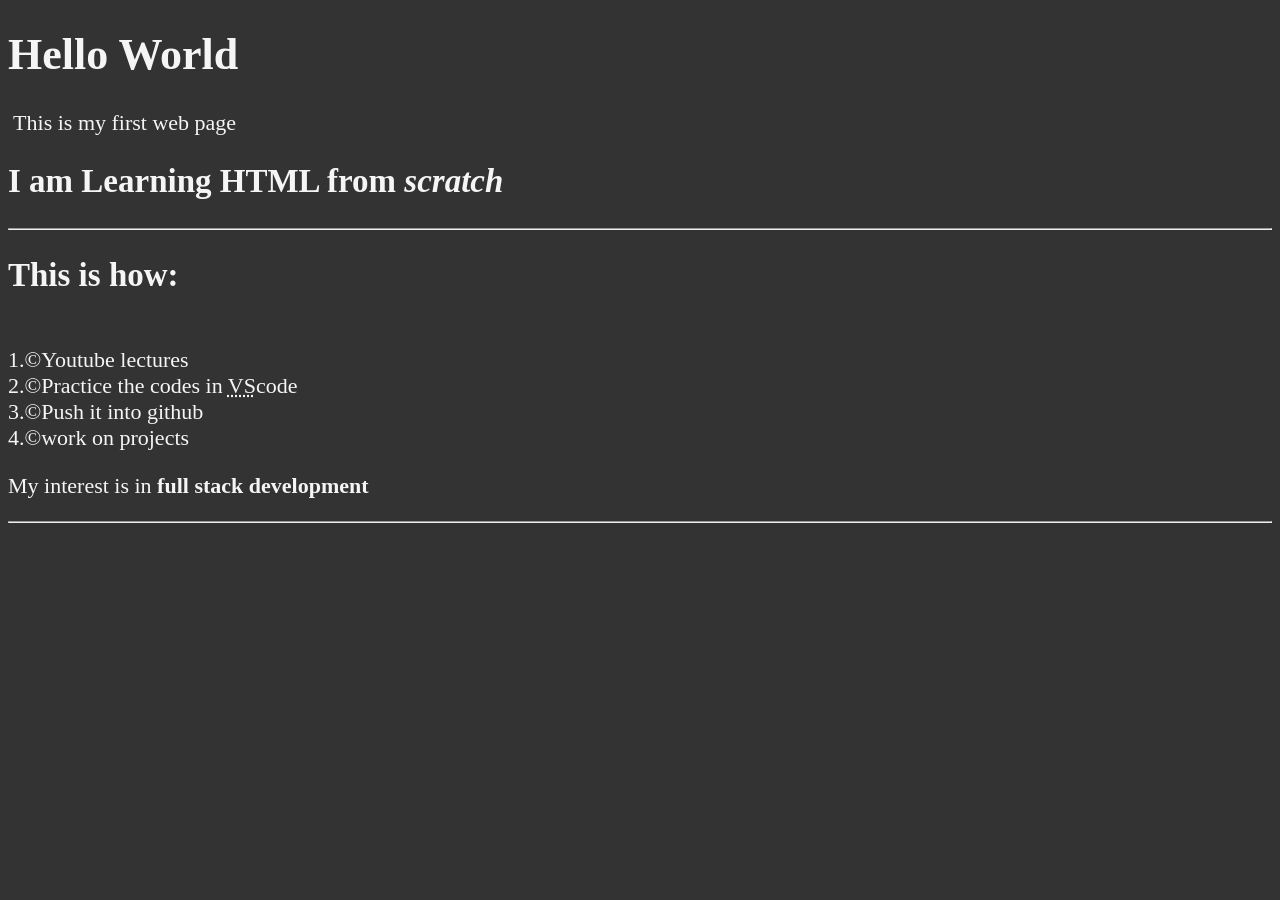
==== index.html @ 3b41d886 "Initial commit" ====
<!DOCTYPE html>
<html lang="en">
<head>
<meta charset="UTF-8">
    <title>My first webpage</title>
<link rel="icon" href="icon.jpeg" type="image/x-icon">
<link rel="stylesheet" href="main.css" type="text/css">
</head>
<body>
  <h1>Hello World
 </h1>
<p>&nbsp;This is my first web page</p>
<h2>I am Learning HTML from <em>scratch</em></h2>
<hr>
<h2>This is how:</h2>
<br>1.&copy;Youtube lectures 
<br>2.&copy;Practice the codes in <abbr title="Visual Studio">VS</abbr>code
<br>3.&copy;Push it into github
<br>4.&copy;work on projects
<p>My interest is in <strong>full stack development</strong></p>
<hr>
</body>
</html>
---- main.css ----
html{
font-size: 22px
}
body{
    background-color: #333;
    color: whitesmoke;}
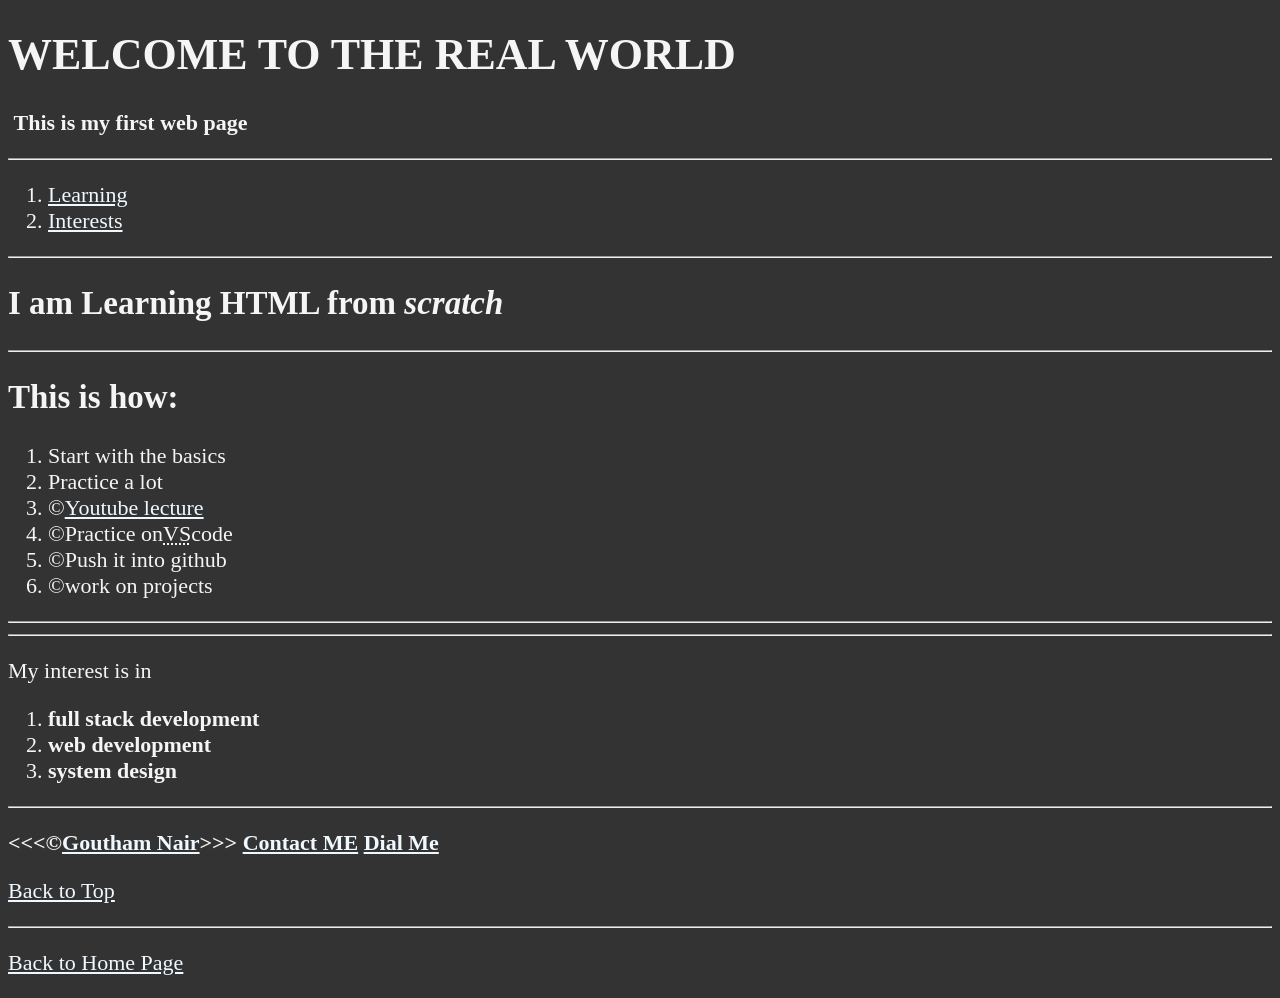
==== commit 3278908d: "Chapter 2" ====
--- a/index.html
+++ b/index.html
@@ -2,22 +2,52 @@
 <html lang="en">
 <head>
 <meta charset="UTF-8">
-    <title>My first webpage</title>
+    <title>The Real World</title>
 <link rel="icon" href="icon.jpeg" type="image/x-icon">
 <link rel="stylesheet" href="main.css" type="text/css">
 </head>
 <body>
-  <h1>Hello World
+  <h1><b>WELCOME TO THE REAL WORLD</b>
  </h1>
-<p>&nbsp;This is my first web page</p>
+<p>&nbsp;<b>This is my first web page</b></p>
+<hr>
+
+<nav>
+<ol>
+<li><a href="#Learning">Learning</a></li>
+<li><a href="#Interests">Interests</a></li>
+</ol></nav>
+
+<hr>
+
+<section id="Learning">
 <h2>I am Learning HTML from <em>scratch</em></h2>
 <hr>
 <h2>This is how:</h2>
-<br>1.&copy;Youtube lectures 
-<br>2.&copy;Practice the codes in <abbr title="Visual Studio">VS</abbr>code
-<br>3.&copy;Push it into github
-<br>4.&copy;work on projects
-<p>My interest is in <strong>full stack development</strong></p>
+<ol>
+<li>Start with the basics</li>
+<li>Practice a lot</li>
+<li>&copy;<a href="https://www.youtube.com/watch?v=kUMe1FH4CHE&t=2941s">Youtube lecture</a></li>
+<li>&copy;Practice on<abbr title="Visual Studio">VS</abbr>code</li>
+<li>&copy;Push it into github</li>
+<li>&copy;work on projects</li>
+</ol>
+</section>
+
 <hr>
+
+<section id="Interests">
+
+<hr>
+<p>My interest is in <ol><li><strong>full stack development</strong></li>
+<li><strong>web development</strong></li>
+<li><strong>system design</strong></li></ol></p>
+<hr>
+<p><b>&lt;&lt;&lt;&copy;<a href="about.html">Goutham Nair</a>&gt;&gt;&gt;</b>
+<b><a href="mailto:abc@gmail.com">Contact ME</a></b>
+<b><a href="tel:+91 9470173847">Dial Me</a></b></p>
+<p><a href="#">Back to Top</a></p>
+<hr>
+<p><a href="/">Back to Home Page</a></p>
 </body>
 </html>
--- a/main.css
+++ b/main.css
@@ -3,4 +3,11 @@
 }
 body{
     background-color: #333;
-    color: whitesmoke;}+    color: whitesmoke;}
+a{
+    color:aliceblue;
+}
+a:visited{
+    color:lightgray;}
+a:hover,a:active{
+    color:lightblue;}
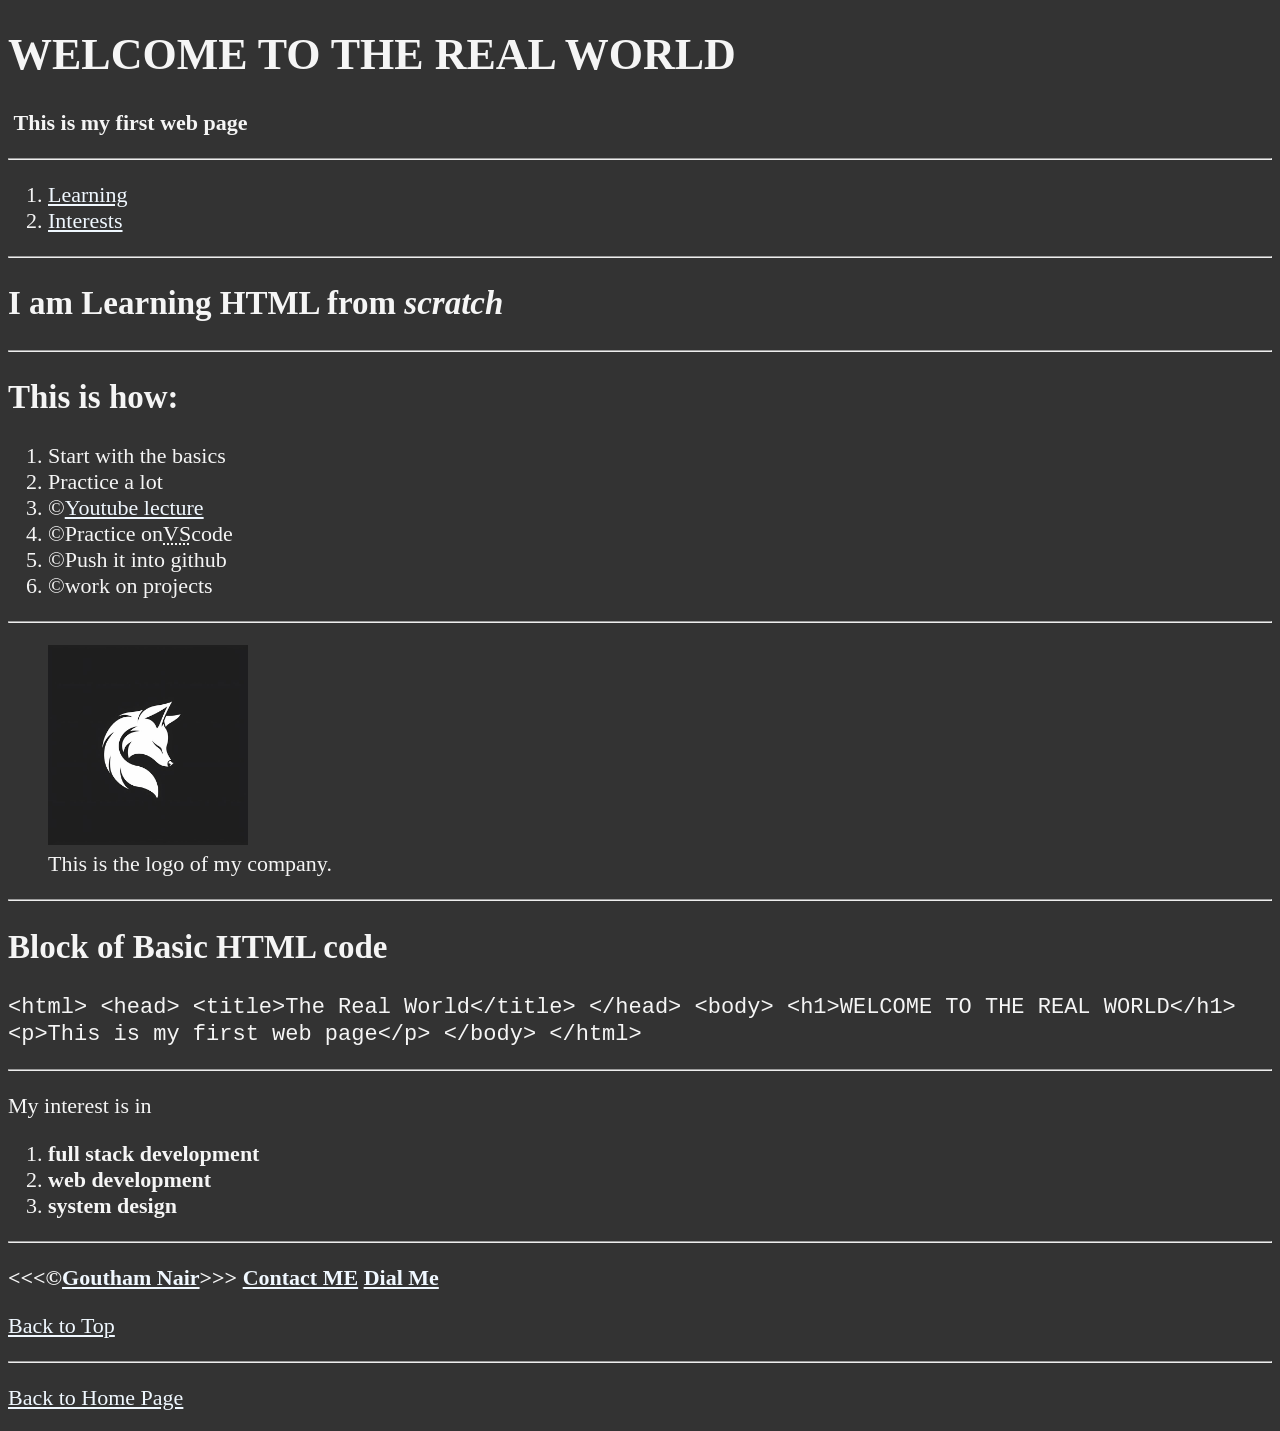
==== commit e64aec6c: "chapter 3" ====
--- a/index.html
+++ b/index.html
@@ -35,6 +35,22 @@
 </section>
 
 <hr>
+<figure>
+<img src="icon.jpeg" alt="icon" title="Logo" width="200">
+<figcaption>This is the logo of my company.
+</figcaption>
+</figure>
+<hr>
+<h2>Block of Basic HTML code</h2>
+<p><code>&lt;html&gt;
+  &lt;head&gt;
+    &lt;title&gt;The Real World&lt;/title&gt;
+  &lt;/head&gt;
+  &lt;body&gt;
+    &lt;h1&gt;WELCOME TO THE REAL WORLD&lt;/h1&gt;
+    &lt;p&gt;This is my first web page&lt;/p&gt;
+  &lt;/body&gt;
+&lt;/html&gt;</code></p>
 
 <section id="Interests">
 
@@ -50,4 +66,4 @@
 <hr>
 <p><a href="/">Back to Home Page</a></p>
 </body>
-</html>
+</html>
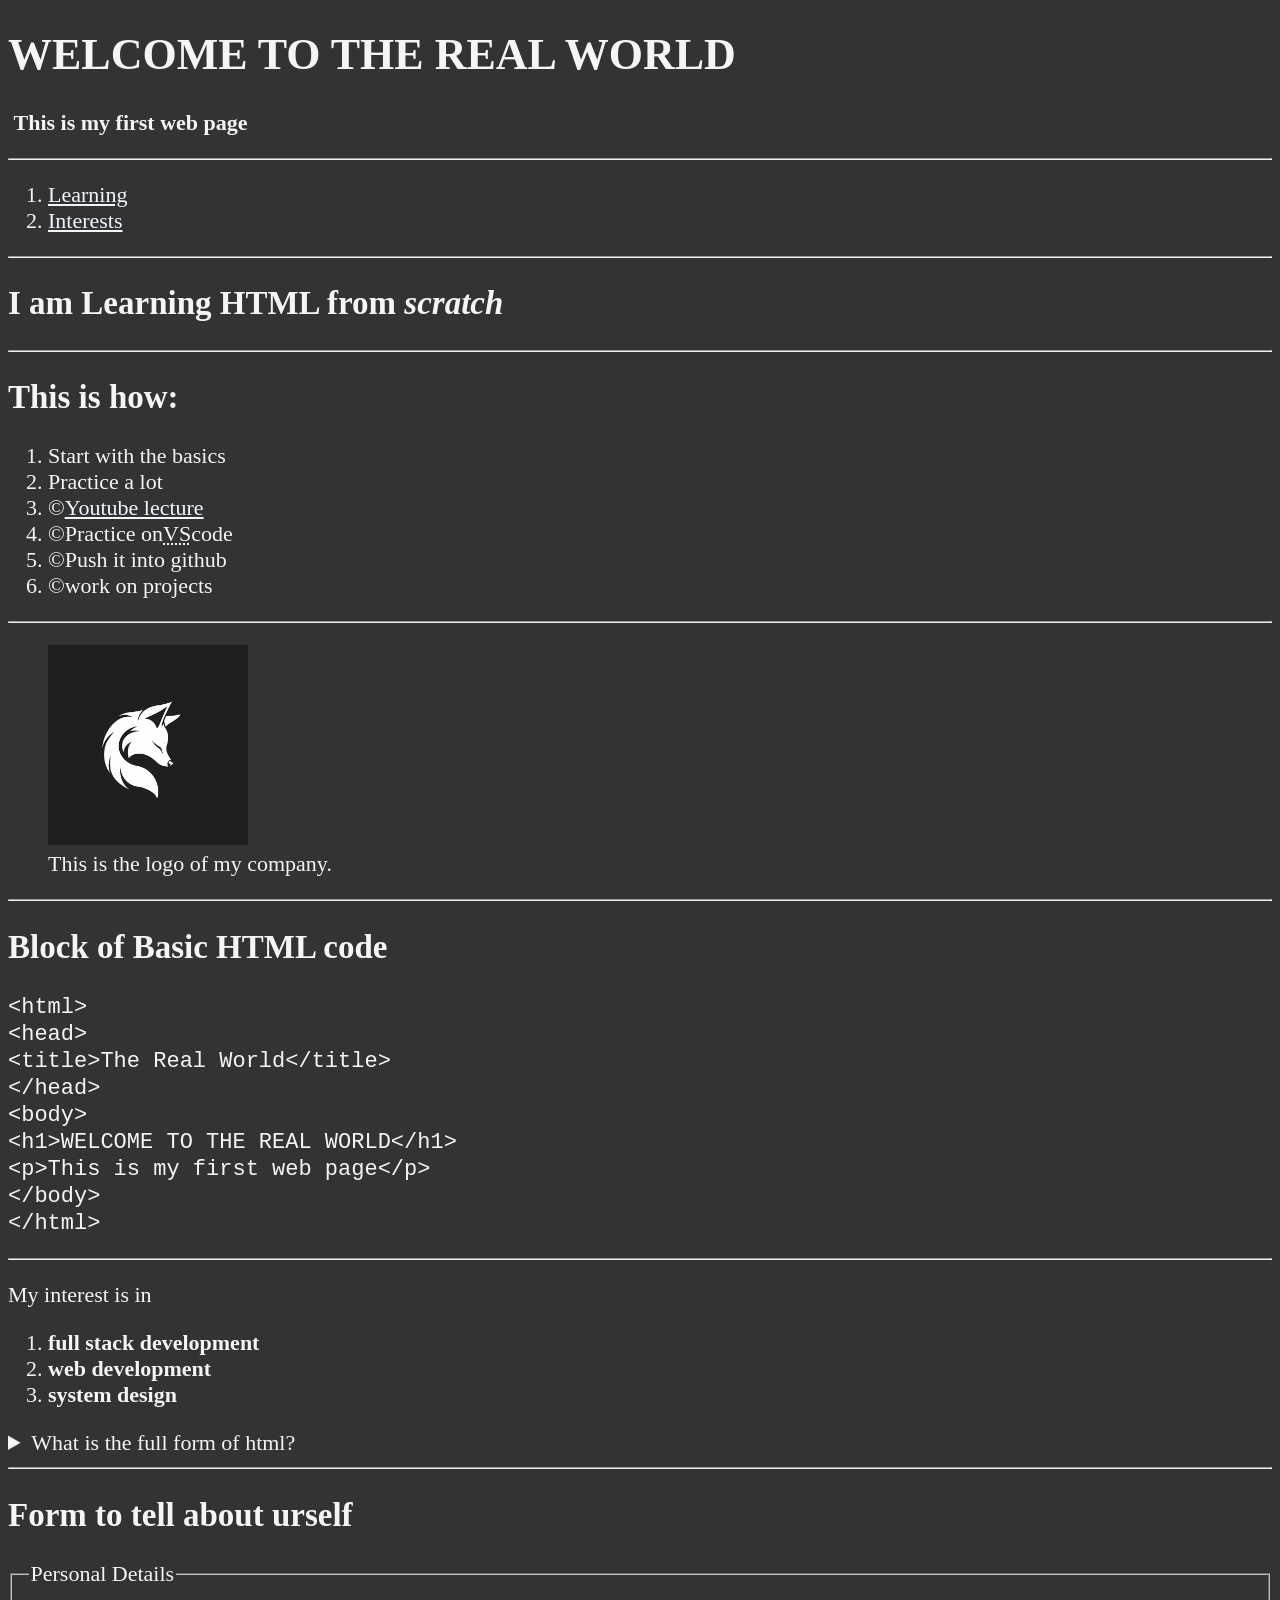
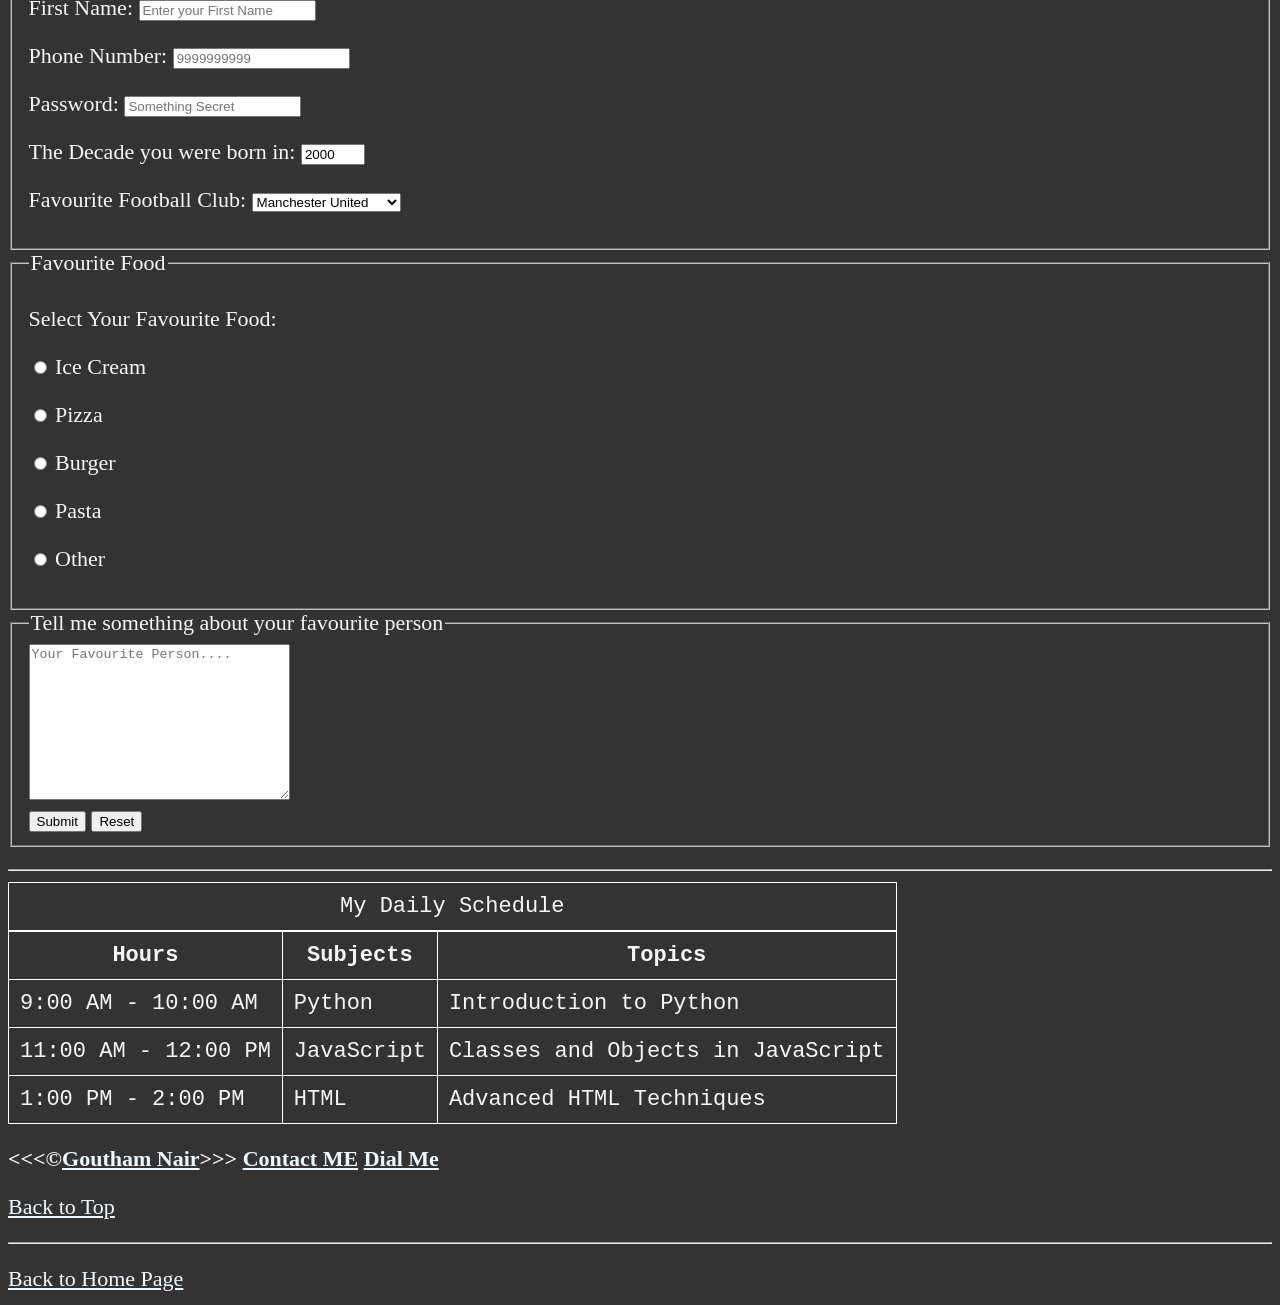
==== commit 24aa3a3f: "Committed" ====
--- a/index.html
+++ b/index.html
@@ -43,14 +43,14 @@
 <hr>
 <h2>Block of Basic HTML code</h2>
 <p><code>&lt;html&gt;
-  &lt;head&gt;
-    &lt;title&gt;The Real World&lt;/title&gt;
-  &lt;/head&gt;
-  &lt;body&gt;
-    &lt;h1&gt;WELCOME TO THE REAL WORLD&lt;/h1&gt;
-    &lt;p&gt;This is my first web page&lt;/p&gt;
-  &lt;/body&gt;
-&lt;/html&gt;</code></p>
+  <br>&lt;head&gt;
+    <br>&lt;title&gt;The Real World&lt;/title&gt;
+  <br>&lt;/head&gt;
+ <br> &lt;body&gt;
+    <br>&lt;h1&gt;WELCOME TO THE REAL WORLD&lt;/h1&gt;
+    <br>&lt;p&gt;This is my first web page&lt;/p&gt;
+  <br>&lt;/body&gt;
+<br>&lt;/html&gt;</code></p>
 
 <section id="Interests">
 
@@ -58,10 +58,123 @@
 <p>My interest is in <ol><li><strong>full stack development</strong></li>
 <li><strong>web development</strong></li>
 <li><strong>system design</strong></li></ol></p>
+<aside>
+<details>
+<summary>What is the full form of html?</summary>
+<p>HyperText Markup Language</p></details>
+</aside>
 <hr>
+<h2>Form to tell about urself</h2>
+<form action="https://httpbin.org" method="get">
+  <p>
+   <fieldset>
+    <legend>Personal Details</legend>
+   <label for="fname">First Name:</label>
+        <input type="text" id="fname" placeholder="Enter your First Name" required>   
+  </p>  
+  <p>
+   <label for="phone">Phone Number:</label>
+        <input type="tel" id="phone" placeholder="9999999999" pattern="[0-9]{10}" required>
+  </p>
+  <p>
+   <label for="password">Password:</label>
+        <input type="password" id="password" placeholder="Something Secret" required>
+  </p>
+  <p>
+   <label for="decade">The Decade you were born in:</label>
+        <input type="number" id="decade" placeholder="Enter the decade" min="1900" max="2099" step="10" value="2000"required>
+  </p>
+  <p>
+   <label for="football">Favourite Football Club:</label>
+        <select id="football">
+          <optgroup label="English Clubs">
+          <option value="manchester-united">Manchester United</option>
+          <option value="liverpool">Liverpool</option>
+          <option value="chelsea">Chelsea</option>
+          <option value="manchester-city">Manchester City</option>
+          <option value="arsenal">Arsenal</option>
+          </optgroup>
+          <optgroup label="Spanish Clubs">
+          <option value="real madrid">Real Madrid</option>
+          <option value="barcelona">Barcelona</option>
+          </optgroup>
+          <optgroup label="German Clubs">
+          <option value="bayern munich">Bayern Munich</option>
+          <option value="bayer leverkusen">Bayer Leverkusen</option>
+          <option value="dortmund">BVB Dortmund</option>
+          </optgroup>
+          <optgroup label="Italian Clubs">
+          <option value="juventus">Juventus</option>
+          <option value="ac milan">AC Milan</option>
+          <option value="inter milan">Inter Milan</option>
+          </optgroup>
+          <option value="Other Clubs">Other Clubs</option>
+        </select>
+  </p>
+  </fieldset>
+  <fieldset>
+    <legend>Favourite Food</legend>
+<p>    
+<label for="food">Select Your Favourite Food:</label></p>
+    <p><input type="radio" name="food" id="icecream" value="icecream">
+   <label for="icecream">Ice Cream</label></p>
+    <p><input type="radio" name="food" id="pizza" value="pizza">
+    <label for="pizza">Pizza</label></p>
+    <p><input type="radio" name="food" id="burger" value="burger">
+    <label for="burger">Burger</label></p>
+    <p><input type="radio" name="food" id="pasta" value="pasta">
+    <label for="pasta">Pasta</label></p>
+    <p><input type="radio" name="food" id="other" value="other">
+     <label for="other">Other</label></p>
+  </fieldset>
+<fieldset>
+    <legend>Tell me something about your favourite person</legend>
+       <textarea name="favourite person" rows="10" cols="30" placeholder="Your Favourite Person...."></textarea>
+  <br><button type="submit">Submit</button>
+  <button type="reset">Reset</button>
+</fieldset>
+</form>
+<!--This is a comment--></p>
+<hr>
+<table>
+<caption>My Daily Schedule</caption>
+<tr>
+<th>
+Hours</th>
+<th>
+Subjects</th>
+<th>Topics</th>
+</tr>
+<tr>
+<td>
+<time datetime="09:00">9:00 AM</time>
+<time datetime="10:00">- 10:00 AM</time></td>
+<td>
+Python</td>
+<td>
+Introduction to Python</td>
+</tr>
+<tr>
+<td>
+<time datetime="11:00">11:00 AM</time>
+<time datetime="12:00">- 12:00 PM</time></td>
+<td>
+JavaScript</td>
+<td>
+Classes and Objects in JavaScript</td>
+</tr>
+<tr>
+<td><time datetime="13:00">1:00 PM</time>
+<time datetime="14:00">- 2:00 PM</time></td>
+<td>
+HTML</td>
+<td>
+Advanced HTML Techniques</td>
+</tr>
+</table>
 <p><b>&lt;&lt;&lt;&copy;<a href="about.html">Goutham Nair</a>&gt;&gt;&gt;</b>
 <b><a href="mailto:abc@gmail.com">Contact ME</a></b>
-<b><a href="tel:+91 9470173847">Dial Me</a></b></p>
+<b><a href="tel:+91 9470173847">Dial Me</a></b>
 <p><a href="#">Back to Top</a></p>
 <hr>
 <p><a href="/">Back to Home Page</a></p>
--- a/main.css
+++ b/main.css
@@ -10,4 +10,10 @@
 a:visited{
     color:lightgray;}
 a:hover,a:active{
-    color:lightblue;}+    color:lightblue;}
+
+    table,th,td,tr,caption{
+        border:1px solid white;
+        font-family:'Courier New', Courier, monospace;
+        border-collapse: collapse;
+        padding: 0.5rem;}
